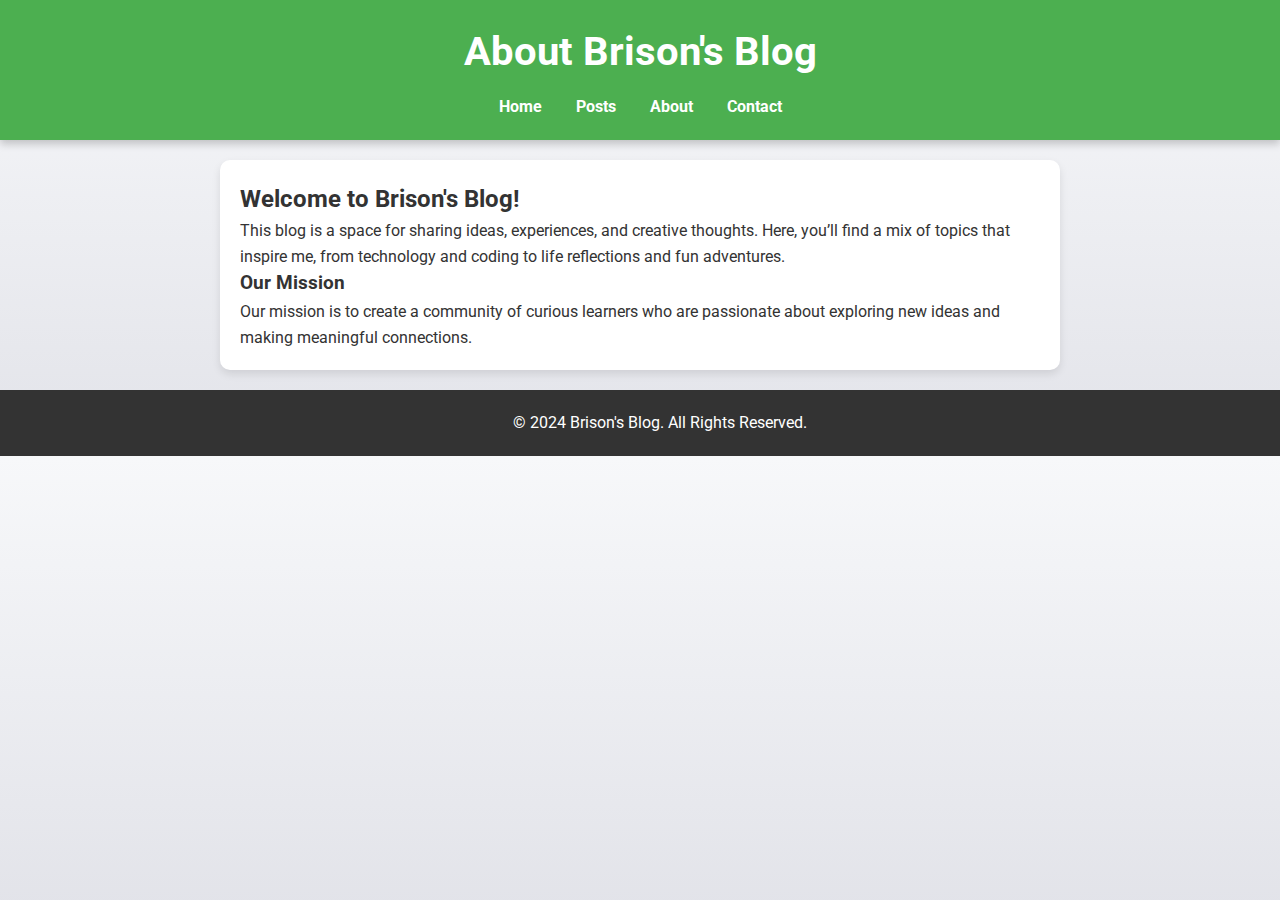
==== about.html @ dabcec3e "Add files via upload" ====
<!DOCTYPE html>
<html lang="en">
<head><link href="https://fonts.googleapis.com/css2?family=Roboto:wght@400;700&display=swap" rel="stylesheet">

    <meta charset="UTF-8">
    <meta name="viewport" content="width=device-width, initial-scale=1.0">
    <title>About - Brison's Blog</title>
    <link rel="stylesheet" href="styles.css">
</head><link href="https://fonts.googleapis.com/css2?family=Roboto:wght@400;700&display=swap" rel="stylesheet">

<body>
    <header>
        <h1>About Brison's Blog</h1>
        <nav>
            <a href="index.html">Home</a>
            <a href="posts.html">Posts</a>
            <a href="about.html">About</a>
            <a href="contact.html">Contact</a>
        </nav>
    </header>
    <main>
        <section>
            <h2>Welcome to Brison's Blog!</h2>
            <p>This blog is a space for sharing ideas, experiences, and creative thoughts. Here, you’ll find a mix of topics that inspire me, from technology and coding to life reflections and fun adventures.</p>
            <h3>Our Mission</h3>
            <p>Our mission is to create a community of curious learners who are passionate about exploring new ideas and making meaningful connections.</p>
        </section>
    </main>
    <footer>
        <p>© 2024 Brison's Blog. All Rights Reserved.</p>
    </footer>
</body>
</html>
---- styles.css ----
/* General Reset */
body, h1, h2, h3, p, nav, a, button {
    margin: 0;
    padding: 0;
    font-family: 'Roboto', sans-serif; /* Add a modern font */
    box-sizing: border-box;
}

/* Body Background */
body {
    background: linear-gradient(to bottom, #f7f8fa, #e2e3e9);
    color: #333;
    line-height: 1.6;
    font-size: 16px;
    padding: 0;
    margin: 0;
}

/* Header Styling */
header {
    background: #4caf50;
    color: #fff;
    padding: 20px 10px;
    text-align: center;
    box-shadow: 0 4px 8px rgba(0, 0, 0, 0.2);
}

header h1 {
    font-size: 2.5rem;
}

/* Navigation Styling */
nav {
    margin-top: 10px;
}

nav a {
    text-decoration: none;
    color: #fff;
    margin: 0 15px;
    font-weight: bold;
    transition: color 0.3s ease;
}

nav a:hover {
    color: #ffc107;
}

/* Button Styling */
button {
    background: #4caf50;
    color: #fff;
    border: none;
    padding: 10px 20px;
    cursor: pointer;
    border-radius: 5px;
    font-size: 1rem;
    transition: background 0.3s ease;
}

button:hover {
    background: #45a049;
}

/* Section Styling */
main section {
    margin: 20px auto;
    padding: 20px;
    background: #fff;
    border-radius: 10px;
    box-shadow: 0 4px 8px rgba(0, 0, 0, 0.1);
    max-width: 800px;
}

/* Footer Styling */
footer {
    text-align: center;
    background: #333;
    color: #fff;
    padding: 20px;
    position: relative;
    bottom: 0;
    width: 100%;
}

footer a {
    color: #ffc107;
    text-decoration: none;
}

footer a:hover {
    text-decoration: underline;
}
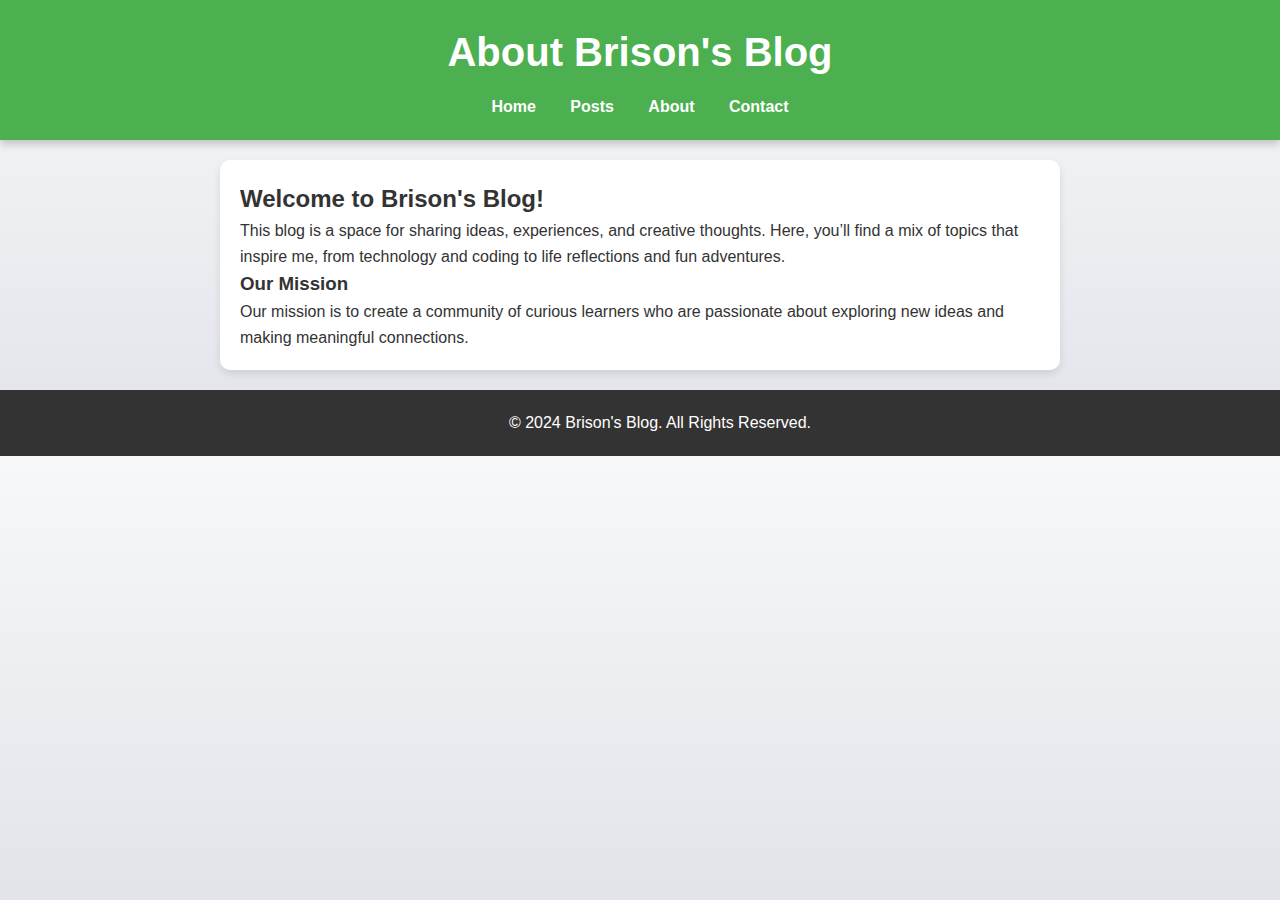
==== commit 00745b78: "Update about.html" ====
--- a/about.html
+++ b/about.html
@@ -1,12 +1,12 @@
 <!DOCTYPE html>
 <html lang="en">
-<head><link href="https://fonts.googleapis.com/css2?family=Roboto:wght@400;700&display=swap" rel="stylesheet">
+<head>
 
     <meta charset="UTF-8">
     <meta name="viewport" content="width=device-width, initial-scale=1.0">
     <title>About - Brison's Blog</title>
     <link rel="stylesheet" href="styles.css">
-</head><link href="https://fonts.googleapis.com/css2?family=Roboto:wght@400;700&display=swap" rel="stylesheet">
+</head>
 
 <body>
     <header>
